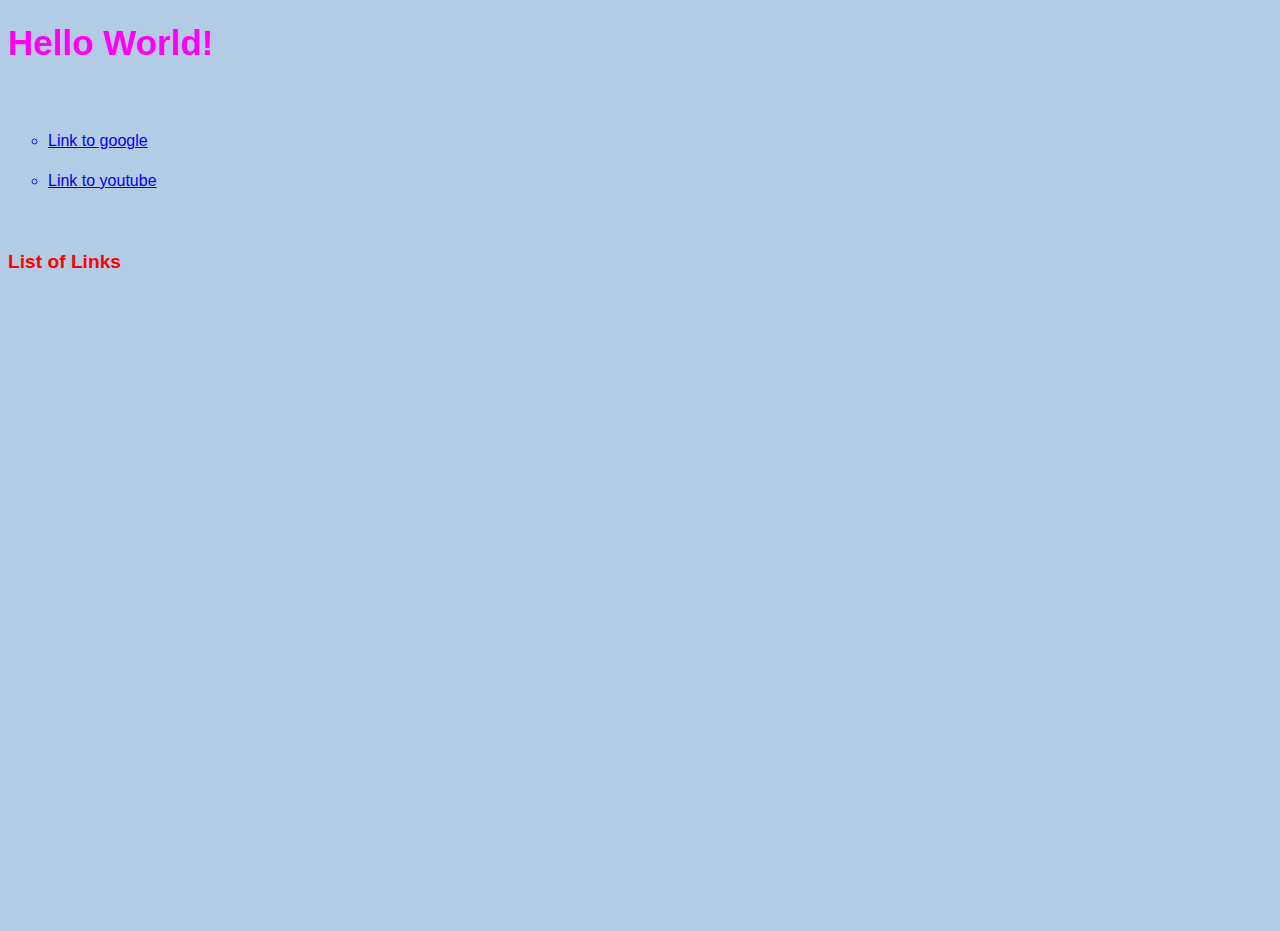
==== inclassAssignment2/index.html @ ac43a909 "test" ====
<!DOCTYPE html>
<html lang="en">
<head>
    <meta charset="UTF-8">
    <meta name="viewport" content="width=
    <link rel="stylesheet" href="CSS/normalize.css">
    <link rel="stylesheet" href="CSS/style.css">
    <title>In Class Assignment 2</title>
</head>
<body>
    <h1 style="color: rgb(255, 0, 242); font-size: 35px;">Hello World!</h1>
    <br>
    <ul>
        <li><a href="https://google.com">Link to google</a></li>
        <li><a href="https://youtube.com">Link to youtube</a></li>
    </ul>
    <br>
    <h2>List of Links</h2>
    <style>
        ul {
            list-style-type: circle; 
        }
        li {
            line-height: 2.5; 
            color: rgba(13, 0, 255, 0.9); 
        }
    </style>

</body>
</html>
---- inclassAssignment2/CSS/style.css ----
/* Created by: [Arunav Das]
   Student Number: [8980570] */

   body {
    font: 16px Arial, sans-serif;
    background-color: hsla(210, 50%, 80%, 1);
    height: 100vh;
    width: 100vw;
}
h2 {
    color: #f00; 
    font-size: 1.2em; 
}
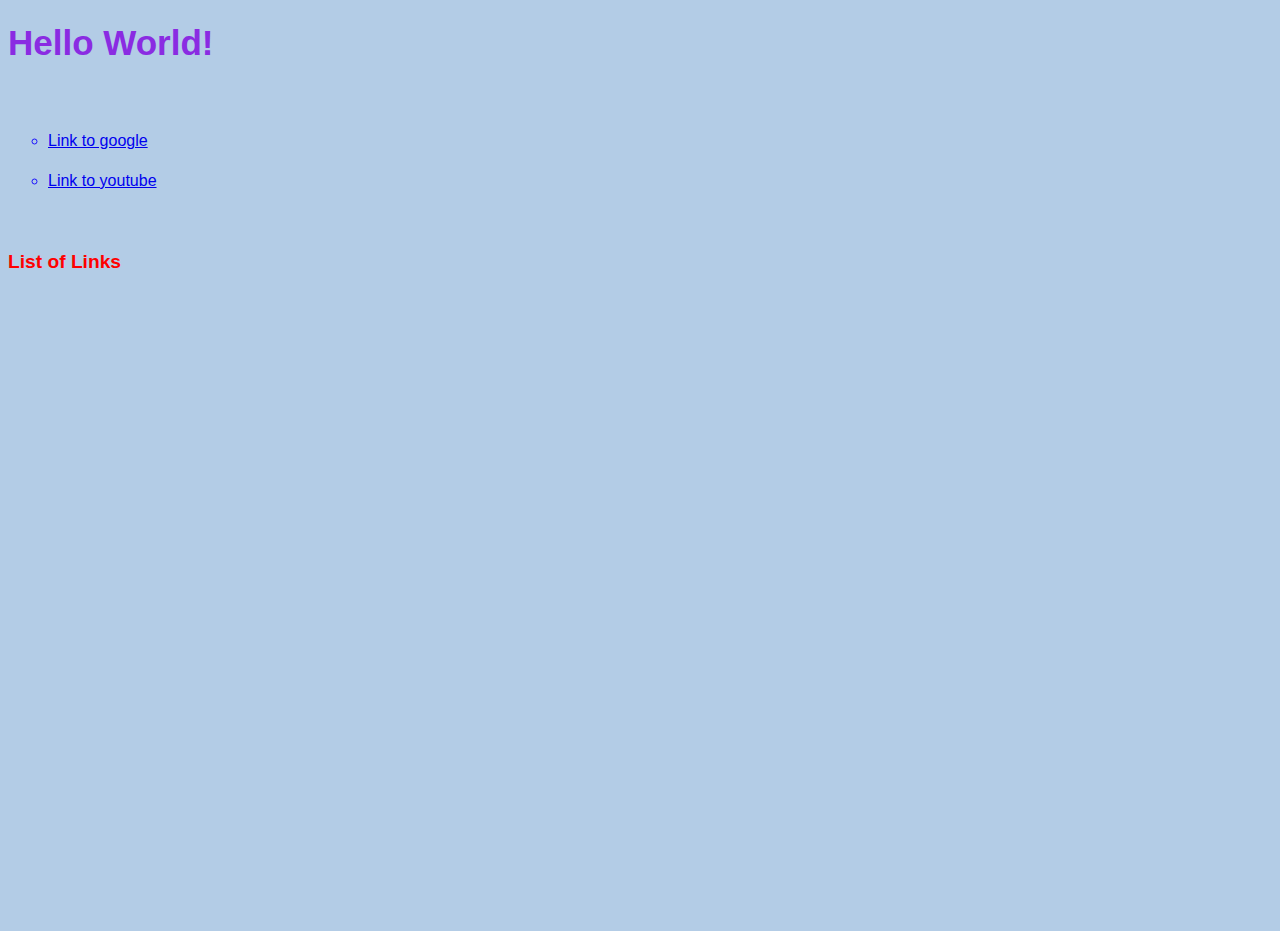
==== commit 2b4ad3ed: "test" ====
--- a/inclassAssignment2/index.html
+++ b/inclassAssignment2/index.html
@@ -8,7 +8,7 @@
     <title>In Class Assignment 2</title>
 </head>
 <body>
-    <h1 style="color: rgb(255, 0, 242); font-size: 35px;">Hello World!</h1>
+    <h1 style="color: blueviolet; font-size: 35px;">Hello World!</h1>
     <br>
     <ul>
         <li><a href="https://google.com">Link to google</a></li>
--- a/inclassAssignment2/CSS/style.css
+++ b/inclassAssignment2/CSS/style.css
@@ -10,4 +10,4 @@
 h2 {
     color: #f00; 
     font-size: 1.2em; 
-}+} 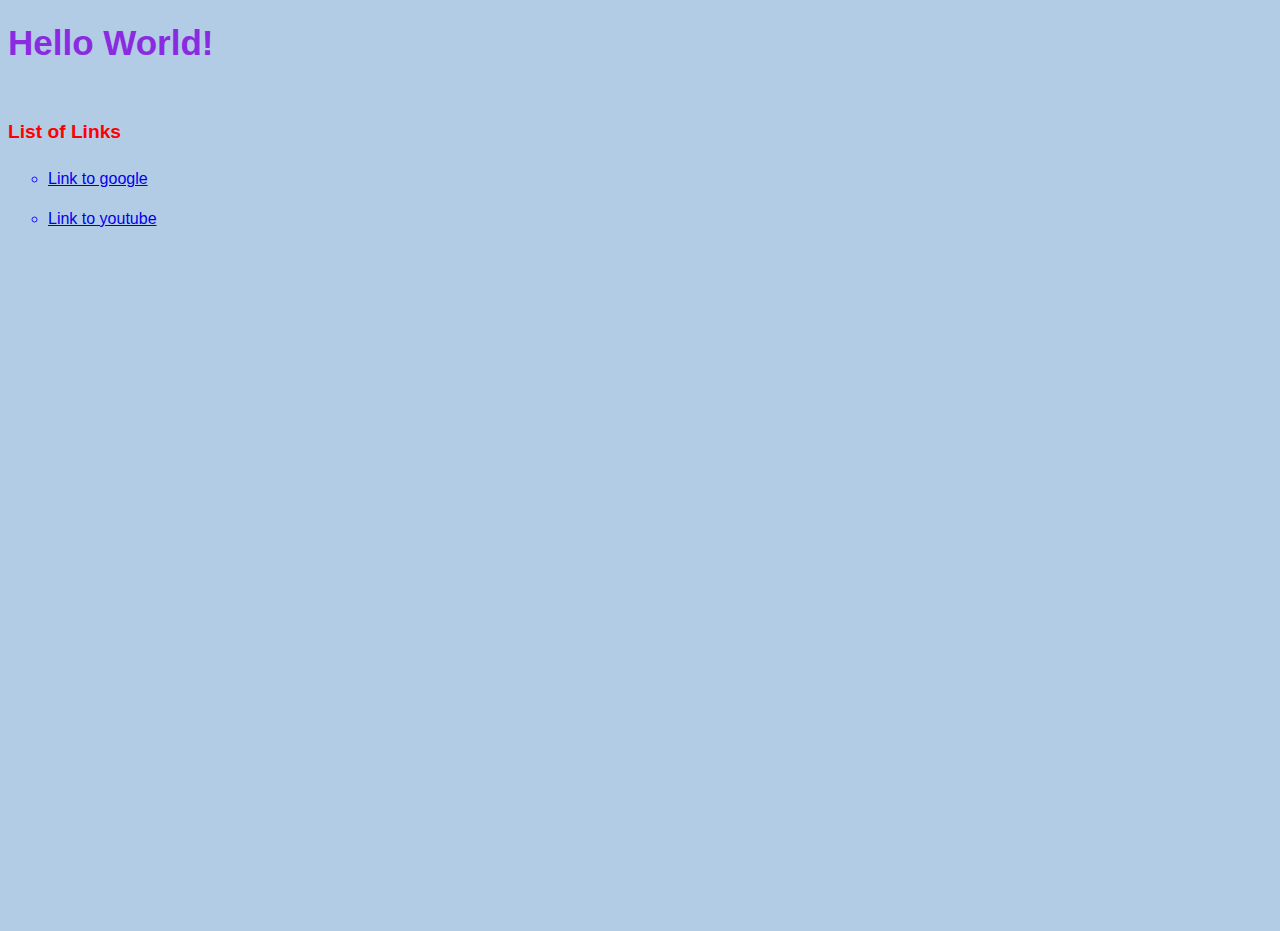
==== commit 83944bc9: "test" ====
--- a/inclassAssignment2/index.html
+++ b/inclassAssignment2/index.html
@@ -10,12 +10,13 @@
 <body>
     <h1 style="color: blueviolet; font-size: 35px;">Hello World!</h1>
     <br>
+    <h2>List of Links</h2>
     <ul>
         <li><a href="https://google.com">Link to google</a></li>
         <li><a href="https://youtube.com">Link to youtube</a></li>
     </ul>
     <br>
-    <h2>List of Links</h2>
+   
     <style>
         ul {
             list-style-type: circle; 
